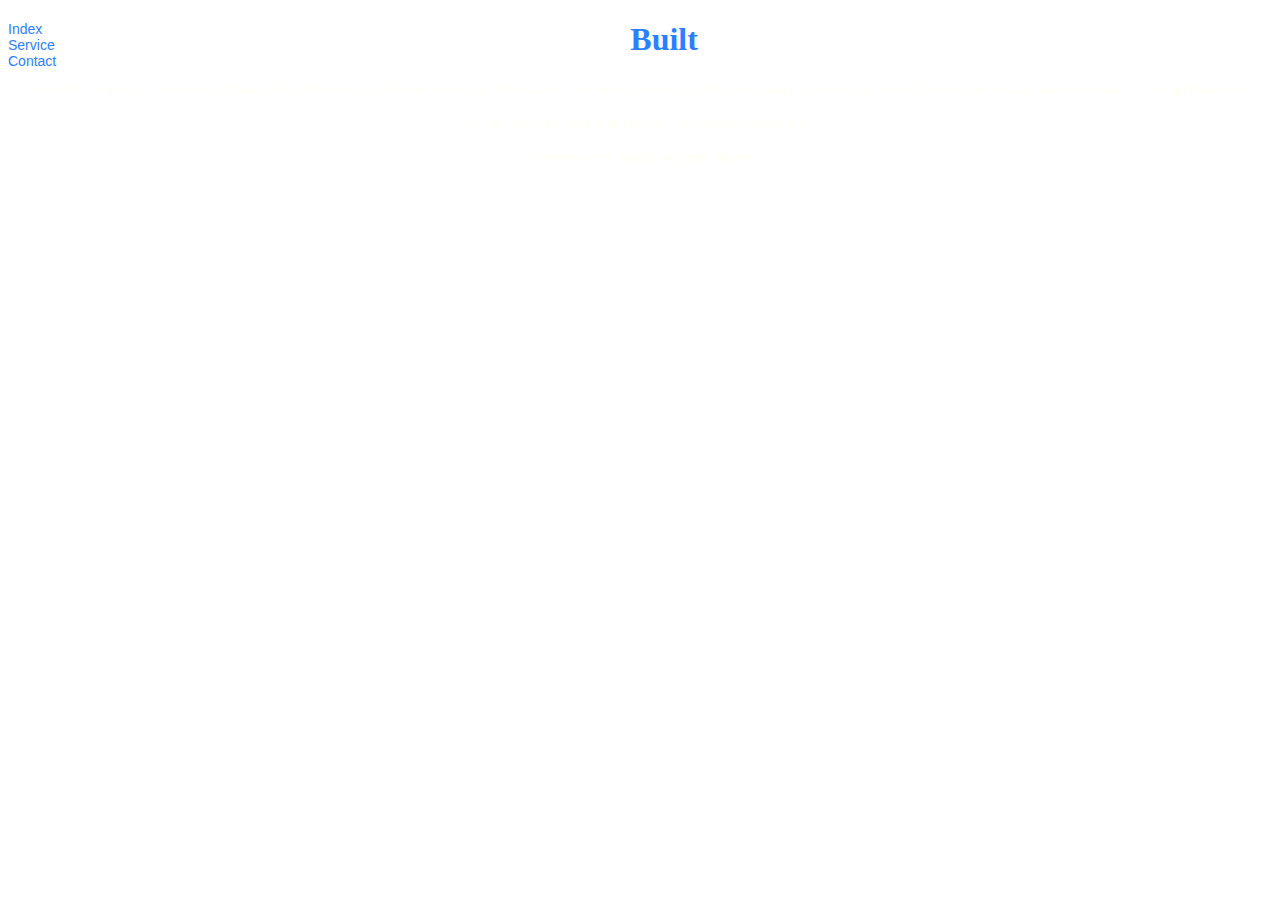
==== index.html @ 20f703f4 "changed size of image" ====
<!DOCTYPE html>
<html>
    <head>
        <title>Built</title>
        <style type="text/css">
            .menu {float:left}
            .menu a {display:block; width:60; visibility:visible;}
            .menu:hover a {display:block; width:60; visibility:visible;}
            a:link {font-family:Arial, Helvetica, sans-serif;
                font-size:14px; color:#2B80FF; text-decoration:none}
            a:visited {font-family:Arial, Helvetica, sans-serif;
                font-size:14px; color:#2B80FF; text-decoration:none}
            a:active {font-family:Arial, Helvetica, sans-serif;
                font-size:14px; color:#2B80FF; text-decoration:none}
            a:hover {text-decoration:underline}
            html{
                background-image: url("built.jpg");
                background-repeat: no-repeat;
                background-position: center -230px;
                background-attachment: fixed;
                background-size: cover;
            }
            h1 {
                color: #2B80FF;
                text-align: center;
            }
            p {
                color: #FFFFF7;
                text-align: center;
            }
        </style>
    </head>
    <body>
        <div class="menu">
            <a href="index.html">Index</a>
            <a href="service.html">Service</a>
            <a href="contact.html">Contact</a>
        </div>
        <h1>Built</h1>
        <p>Welcome to Built, a fitness company that combines calisthenic exercise, meditation,
        and other non equipment necessary activities to teach clients how to stay active outside of the gymnasium.</p>
        <p> In this website, you will find all you fitness needs met.</p>
        <p>Remember to <strong>Build up, not down</strong><p>
    </body>
</html>
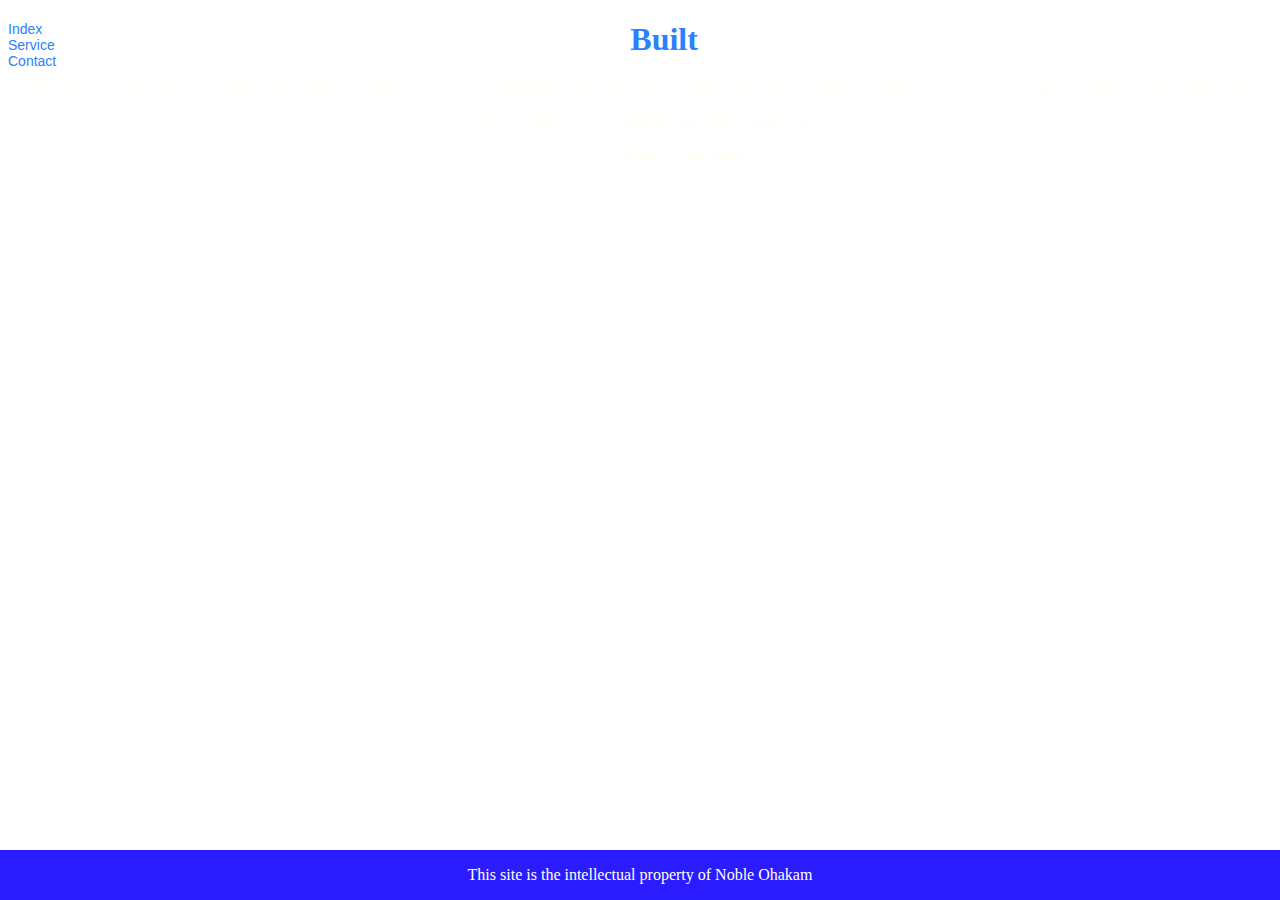
==== commit 3a24f7f7: "added a footer" ====
--- a/index.html
+++ b/index.html
@@ -28,6 +28,13 @@
                 color: #FFFFF7;
                 text-align: center;
             }
+            .footer {
+               position: fixed;
+               left: 0;
+               bottom: 0;
+               width: 100%;
+               background-color: #2B1CFF;
+            }
         </style>
     </head>
     <body>
@@ -41,5 +48,8 @@
         and other non equipment necessary activities to teach clients how to stay active outside of the gymnasium.</p>
         <p> In this website, you will find all you fitness needs met.</p>
         <p>Remember to <strong>Build up, not down</strong><p>
+        <div class="footer">
+            <p>This site is the intellectual property of Noble Ohakam </p>
+        </div>
     </body>
 </html>
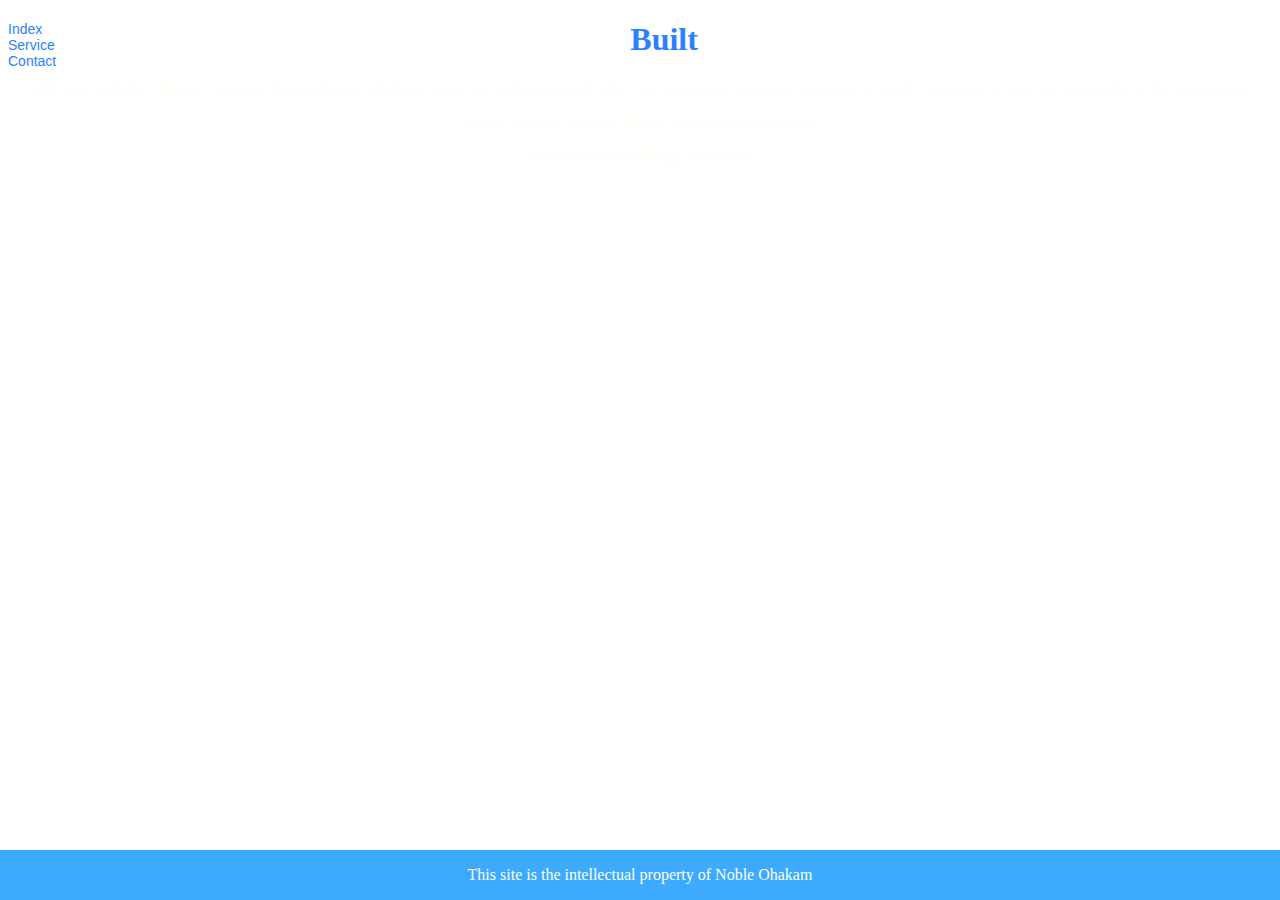
==== commit caf4ffa8: "new colors" ====
--- a/index.html
+++ b/index.html
@@ -33,7 +33,7 @@
                left: 0;
                bottom: 0;
                width: 100%;
-               background-color: #2B1CFF;
+               background-color: #3BAAFF;
             }
         </style>
     </head>
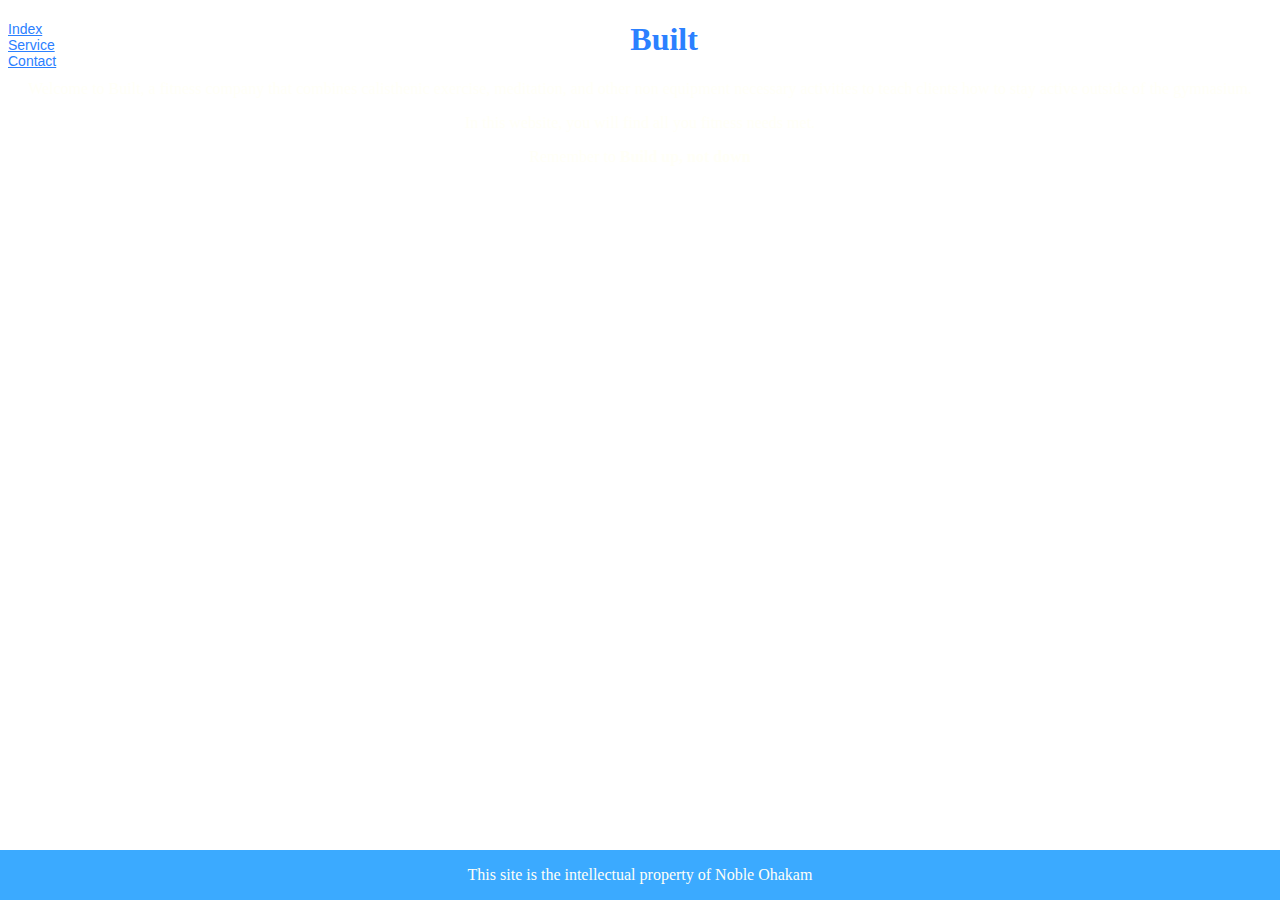
==== commit 8c6fbba1: "removed text-decorations" ====
--- a/index.html
+++ b/index.html
@@ -2,16 +2,17 @@
 <html>
     <head>
         <title>Built</title>
+        <meta name="viewport" content="width=device-width, initial-scale=1">
         <style type="text/css">
             .menu {float:left}
-            .menu a {display:block; width:60; visibility:visible;}
-            .menu:hover a {display:block; width:60; visibility:visible;}
-            a:link {font-family:Arial, Helvetica, sans-serif;
-                font-size:14px; color:#2B80FF; text-decoration:none}
-            a:visited {font-family:Arial, Helvetica, sans-serif;
-                font-size:14px; color:#2B80FF; text-decoration:none}
-            a:active {font-family:Arial, Helvetica, sans-serif;
-                font-size:14px; color:#2B80FF; text-decoration:none}
+            .menu a {display:block; width:80%; visibility:visible;}
+            .menu:hover a {display:block; width:80%; visibility:visible;}
+            a:link {font-family:Arial;
+                font-size:14px; color:#2B80FF; }
+            a:visited {font-family:Arial;
+                font-size:14px; color:#2B80FF; }
+            a:active {font-family:Arial;
+                font-size:14px; color:#2B80FF;}
             a:hover {text-decoration:underline}
             html{
                 background-image: url("built.jpg");
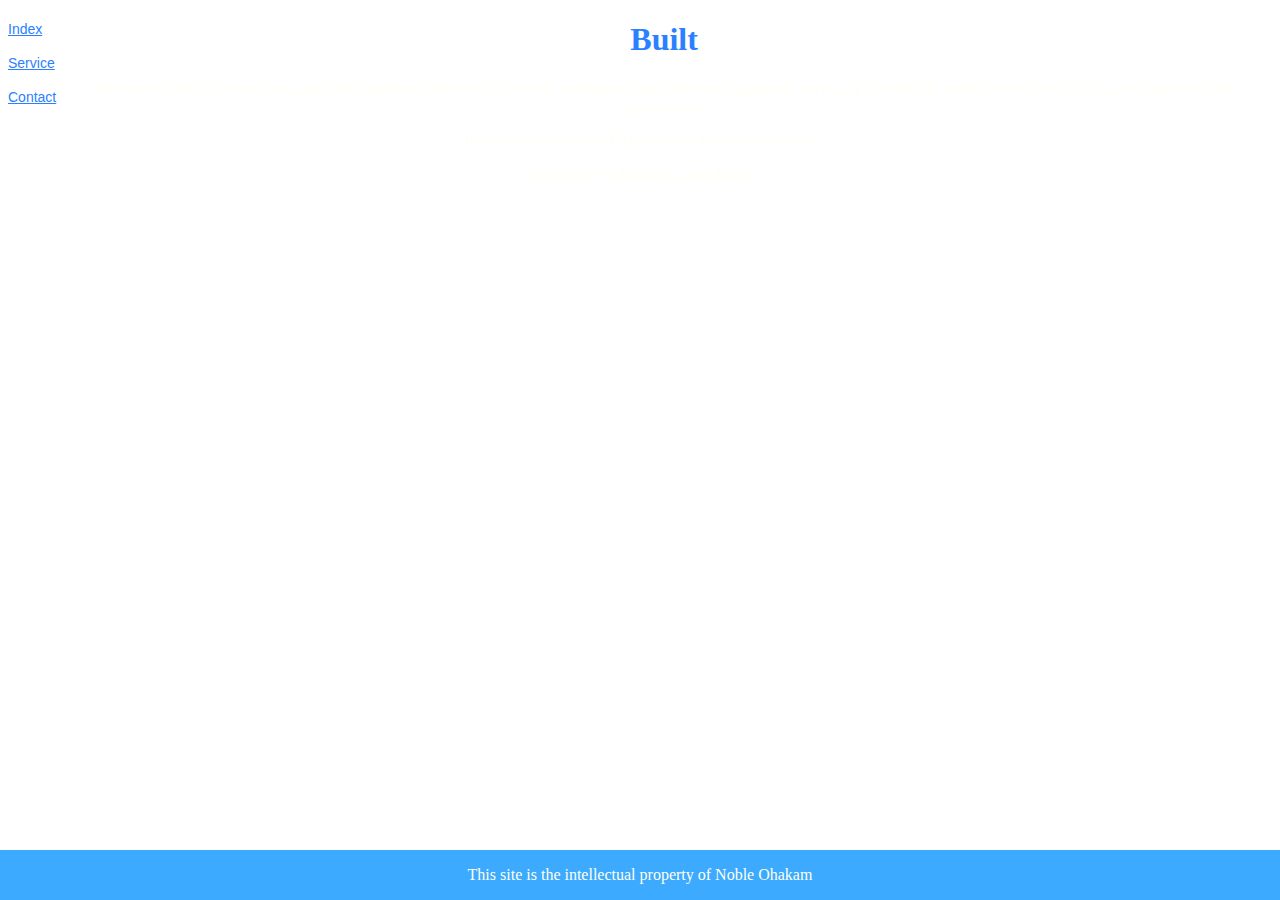
==== commit ad7400fc: "update contact" ====
--- a/index.html
+++ b/index.html
@@ -41,7 +41,9 @@
     <body>
         <div class="menu">
             <a href="index.html">Index</a>
+            <br>
             <a href="service.html">Service</a>
+            <br>
             <a href="contact.html">Contact</a>
         </div>
         <h1>Built</h1>
